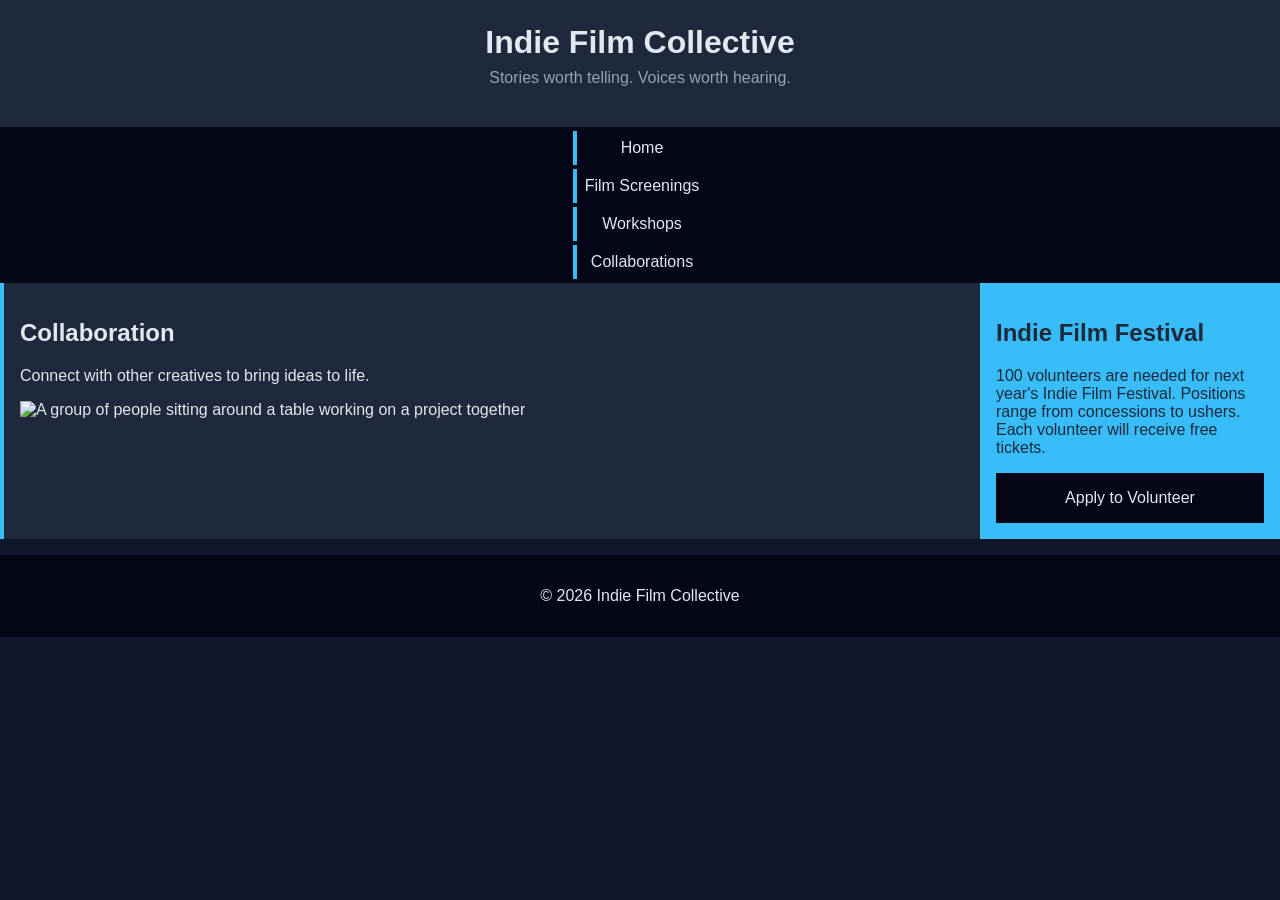
==== collaborations.html @ 6800e465 "separate pages" ====
<!DOCTYPE html>
<html lang="en">
<head>
    <meta charset="UTF-8">
    <meta name="viewport" content="width=device-width, initial-scale=1.0">
    <title>Indie Film Collective</title>
    <link rel="stylesheet" href="styles.css">
</head>
<body>
<header>
    <h1>Indie Film Collective</h1>
    <p>Stories worth telling. Voices worth hearing.</p>
</header>
<nav>
    <ul>
        <li><a href="index.html">Home</a></li>
        <li><a href="screenings.html">Film Screenings</a></li>
        <li><a href="workshops.html">Workshops</a></li>
        <li><a href="collaborations.html">Collaborations</a></li>
    </ul>
</nav>

<section id="collaborations">
                <h1>Collaboration</h1>
                <p>Connect with other creatives to bring ideas to life.</p>
                <img src="images/collaboration.jpg" width="500" alt="A group of people sitting around a table working on a project together">
            </section>

<aside>
    <h2>Indie Film Festival</h2>
    <p>100 volunteers are needed for next year's Indie Film Festival. Positions range from concessions to ushers. Each volunteer will receive free tickets.</p>
    <a href="#">Apply to Volunteer</a>
</aside>
<!--Copy this footer in each new page-->
<footer>
    <p>&copy; 2026 Indie Film Collective</p>
</footer>
</body>
</html>
---- styles.css ----
/* CSS by Christina Carrasquilla, iteration by */

/* ===== Color Palette ===== 

    backgound: #0f172a;
    nav-footer: #020617;
    card: #1e293b;
    text-main: #e2e8f0;
    text-muted: #94a3b8;
    accent: #38bdf8;
}
*/

/* ===== GLOBAL (Base) Styles ===== */
body {
    font-family: Helvetica, Arial, sans-serif;
    margin: 0;
    background-color: #0f172a;
    color: #e2e8f0;
    min-width:500px;
    display:grid;
    grid-template-columns:1fr;
}

header {
    background-color: #1e293b;
    text-align: center;
    padding: 1.5rem;
}

header h1 {
    margin: 0;
}

header p {
    margin-top: 0.5rem;
    color: #94a3b8;
}

nav {
    background-color: #020617;
}

nav ul {
    list-style: none;
    margin: 0;
    padding: 0;
}

nav a {
    color: #e2e8f0;
    text-decoration: none;
    padding: 0.5rem;
    display: block;
    border-left: 4px solid #38bdf8;
    margin: .25rem;
}

nav a:hover {
    background-color: #334155;
}

main {
    padding: 1rem;
}

img {
    width:100%;
}

#screenings, #workshops, #collaborations {
    background-color: #1e293b;
    padding: 1rem;
    padding: 1rem;
    border-left: 4px solid #38bdf8;
}

aside {
    background-color: #38bdf8;
    color: #1e293b;
    padding: 1rem;
    padding: 1rem;
}

a {
    display:block;
    background-color:#020617;
    color:#e2e8f0;
    padding:1rem 2rem;
    text-decoration:none;
    text-align:center;
}
a:hover {
    color:#020617;
    background-color:#e2e8f0;
}

footer {
    background-color: #020617;
    text-align: center;
    padding: 1rem;
    margin-top: 1rem;
}

@media (min-width: 800px) {
    body {
        grid-template-columns: 1fr 300px;
       
    }
    header, nav, footer{
        grid-column: 1/-1;
    }
    nav {
        display:flex;
        justify-content:space-around;
    }
    .card-row {
        display:flex;
    }
   .card-row section {
        width:30%;
    }
}
/* ===== Media Query (Medium) ===== */
/* write a media query for a screen with at least 800px */
/* change the body's grid template to 1fr 300px */
/* target the header, nav, and footer and style their grid-column to 1/-1 */
/* target the nav and display it flex, spaceed around */
/* target the .card-row to display flex */
/* target the sections in .card-row witha width for 30% */
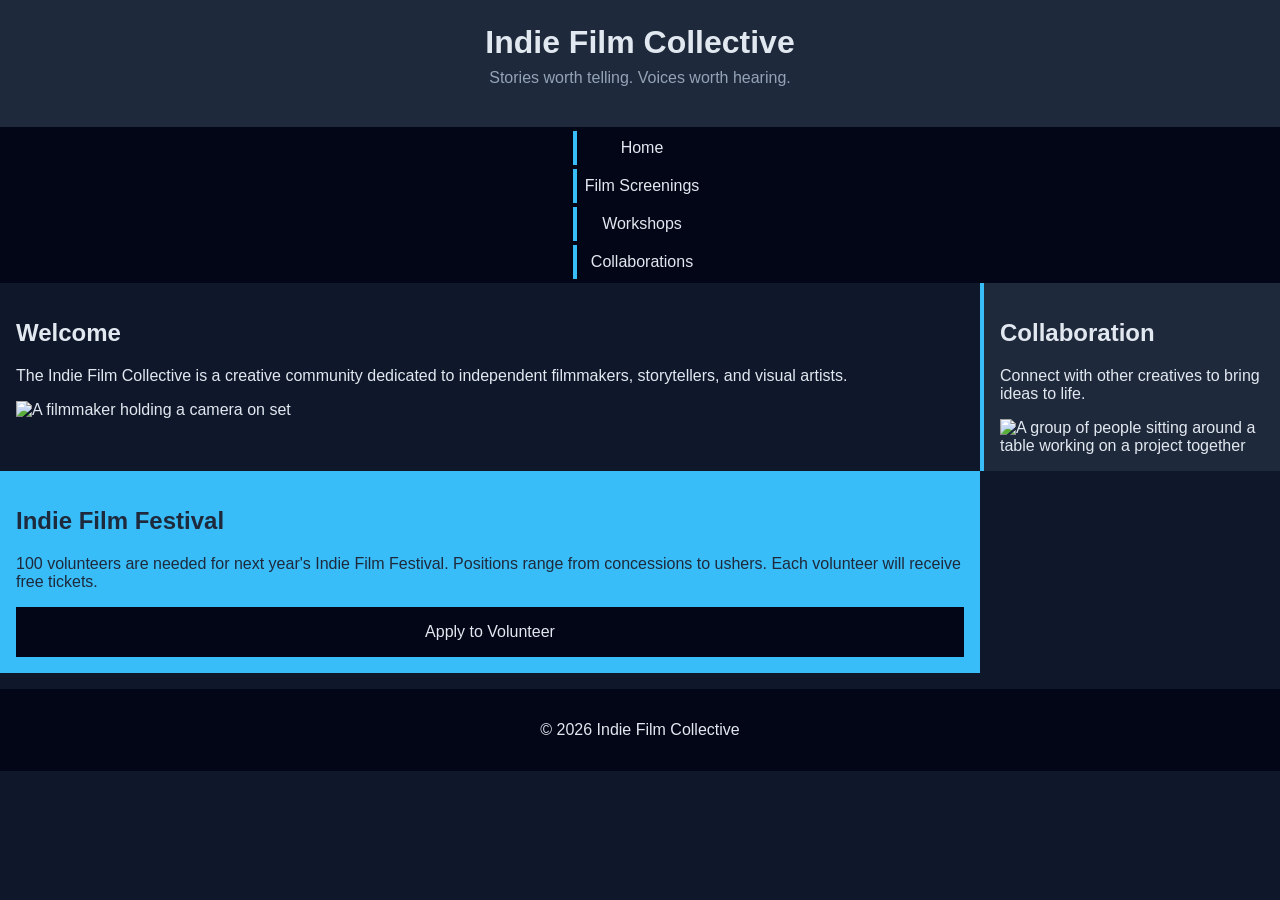
==== commit 6e465e47: "main added" ====
--- a/collaborations.html
+++ b/collaborations.html
@@ -19,7 +19,13 @@
         <li><a href="collaborations.html">Collaborations</a></li>
     </ul>
 </nav>
-
+<main>
+    <!-- This section stays on the homepage -->
+    <section>
+        <h2>Welcome</h2>
+        <p>The Indie Film Collective is a creative community dedicated to independent filmmakers, storytellers, and visual artists.</p>
+        <img src="images/filmmaker.jpg" width="500" alt="A filmmaker holding a camera on set">
+    </section></main>
 <section id="collaborations">
                 <h1>Collaboration</h1>
                 <p>Connect with other creatives to bring ideas to life.</p>
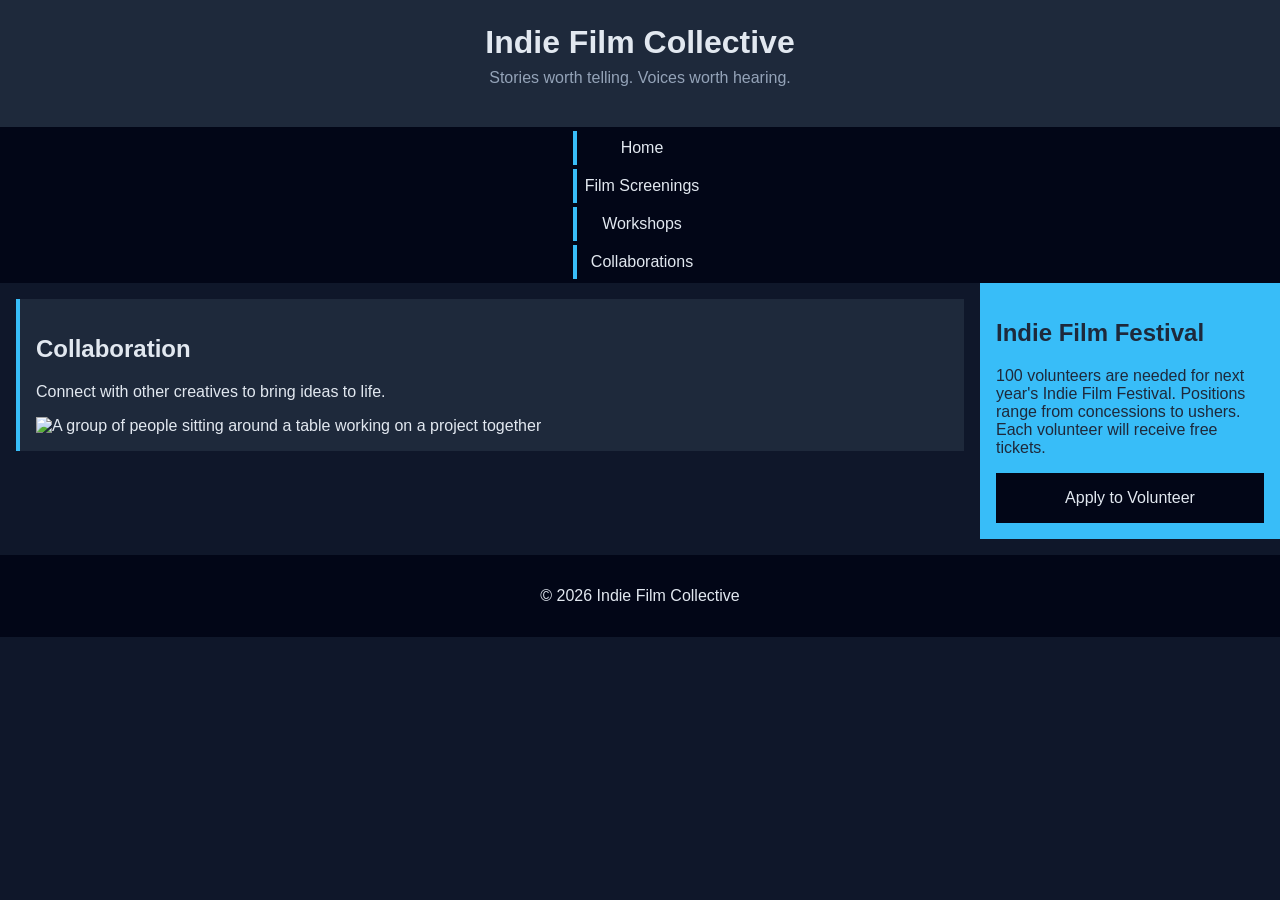
==== commit 1bc0a652: "final product" ====
--- a/collaborations.html
+++ b/collaborations.html
@@ -21,16 +21,13 @@
 </nav>
 <main>
     <!-- This section stays on the homepage -->
-    <section>
-        <h2>Welcome</h2>
-        <p>The Indie Film Collective is a creative community dedicated to independent filmmakers, storytellers, and visual artists.</p>
-        <img src="images/filmmaker.jpg" width="500" alt="A filmmaker holding a camera on set">
-    </section></main>
-<section id="collaborations">
-                <h1>Collaboration</h1>
+    <section id="collaborations">
+                <h2>Collaboration</h2>
                 <p>Connect with other creatives to bring ideas to life.</p>
                 <img src="images/collaboration.jpg" width="500" alt="A group of people sitting around a table working on a project together">
             </section>
+</main>
+
 
 <aside>
     <h2>Indie Film Festival</h2>
--- a/styles.css
+++ b/styles.css
@@ -17,7 +17,6 @@
     margin: 0;
     background-color: #0f172a;
     color: #e2e8f0;
-    min-width:500px;
     display:grid;
     grid-template-columns:1fr;
 }
